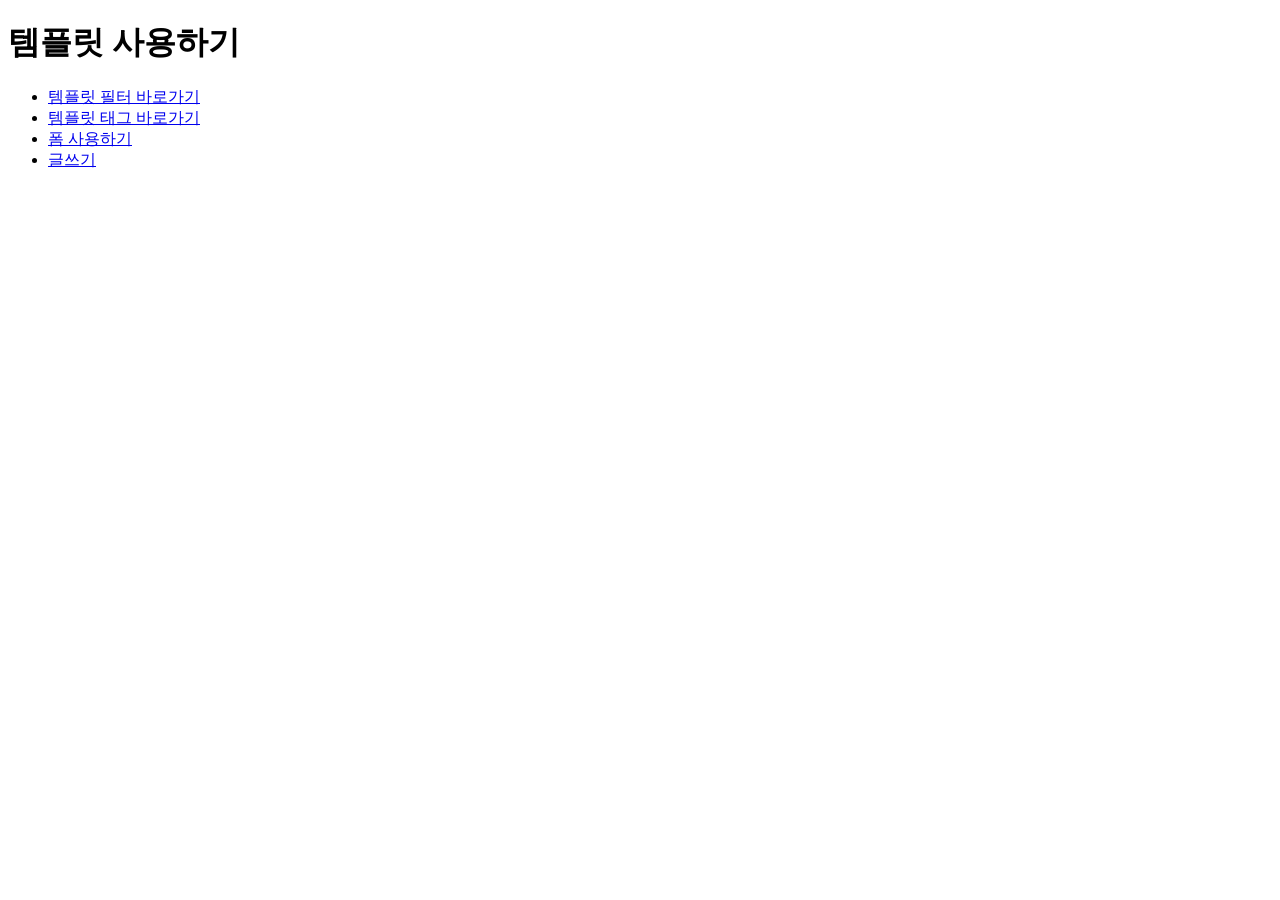
==== ProjectRoot/tempapps/templates/index.html @ c65108aa "01-04일자 ....................후우" ====
<!DOCTYPE html>
<html lang="en">
<head>
    <meta charset="UTF-8">
    <meta http-equiv="X-UA-Compatible" content="IE=edge">
    <meta name="viewport" content="width=device-width, initial-scale=1.0">
    <title>Document</title>
</head>
<body>
    <h1>템플릿 사용하기</h1>

    <ul>
        <li><a href="./template.filter/" target="_blank">템플릿 필터 바로가기</a></li>
        <li><a href="./template.tag/" target="_blank">템플릿 태그 바로가기</a></li>
        <li><a href="./form.create/" target="_blank">폼 사용하기</a></li>
        <li><a href="./boardWrite/" target="_blank">글쓰기</a></li>
    </ul>
</body>
</html>
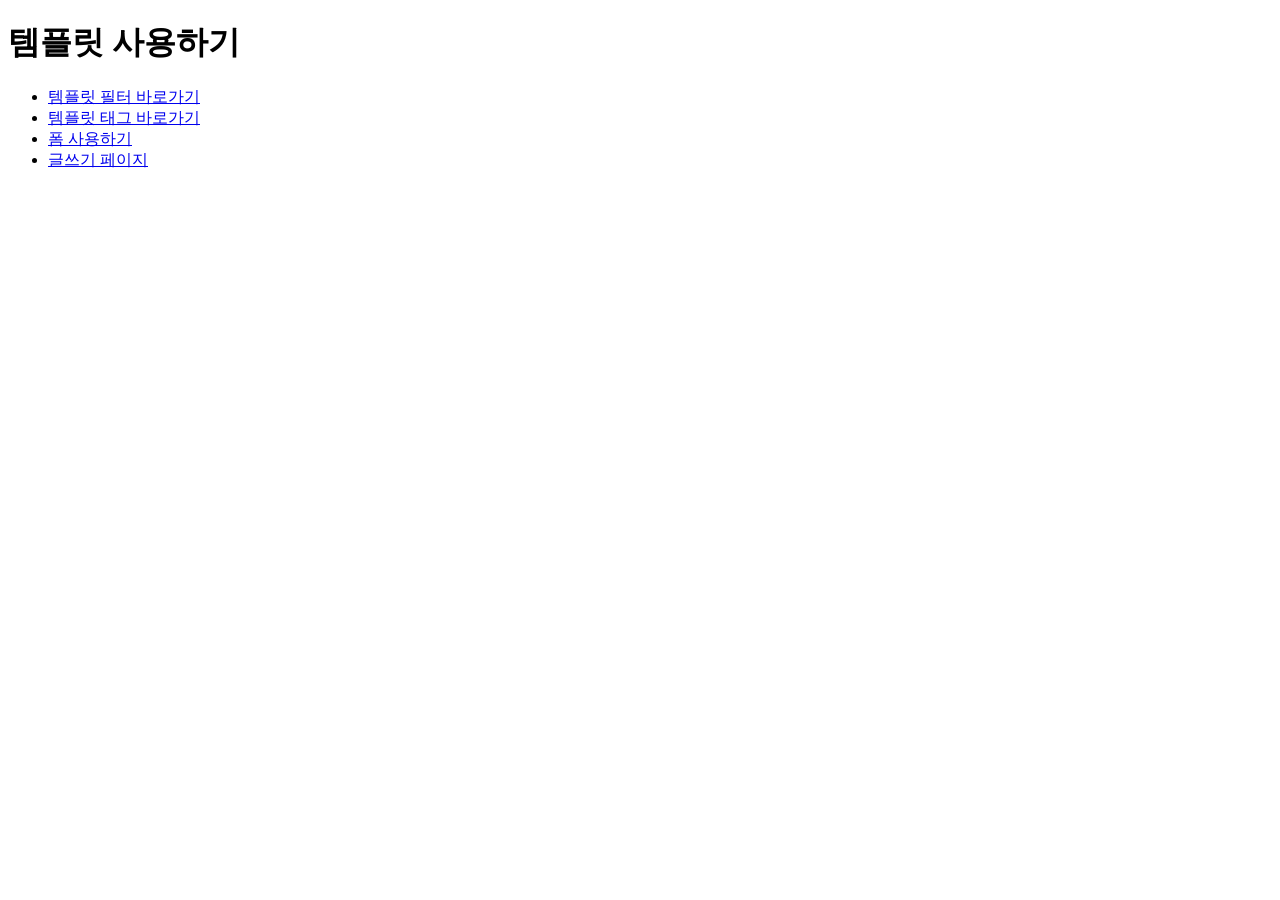
==== commit 3ef6daf5: "01-05 일자 수업" ====
--- a/ProjectRoot/tempapps/templates/index.html
+++ b/ProjectRoot/tempapps/templates/index.html
@@ -13,7 +13,7 @@
         <li><a href="./template.filter/" target="_blank">템플릿 필터 바로가기</a></li>
         <li><a href="./template.tag/" target="_blank">템플릿 태그 바로가기</a></li>
         <li><a href="./form.create/" target="_blank">폼 사용하기</a></li>
-        <li><a href="./boardWrite/" target="_blank">글쓰기</a></li>
+        <li><a href="./boardWrite/" target="_blank">글쓰기 페이지</a></li>
     </ul>
 </body>
 </html>
